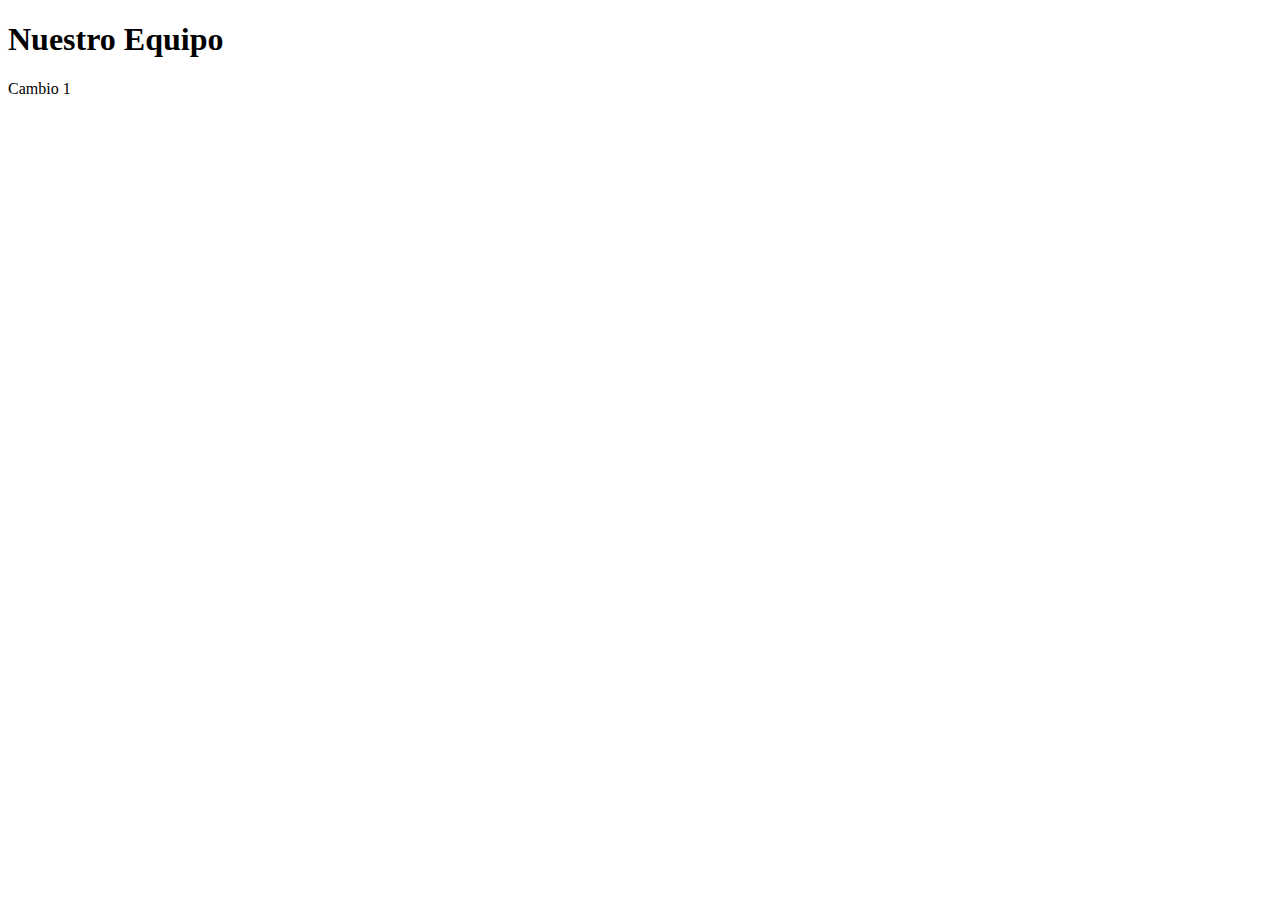
==== pages/equipo.html @ 96e83214 "Actualiza la documentacion y los estilos del proyecto" ====
<!DOCTYPE html>
<html lang="en">
<head>
    <meta charset="UTF-8">
    <meta name="viewport" content="width=device-width, initial-scale=1.0">
    <meta http-equiv="X-UA-Compatible" content="ie=edge">
    <title>Nuestro Equipo</title>
</head>
<body>
    <h1>Nuestro Equipo</h1>
    <p>Cambio 1</p>
</body>
</html>
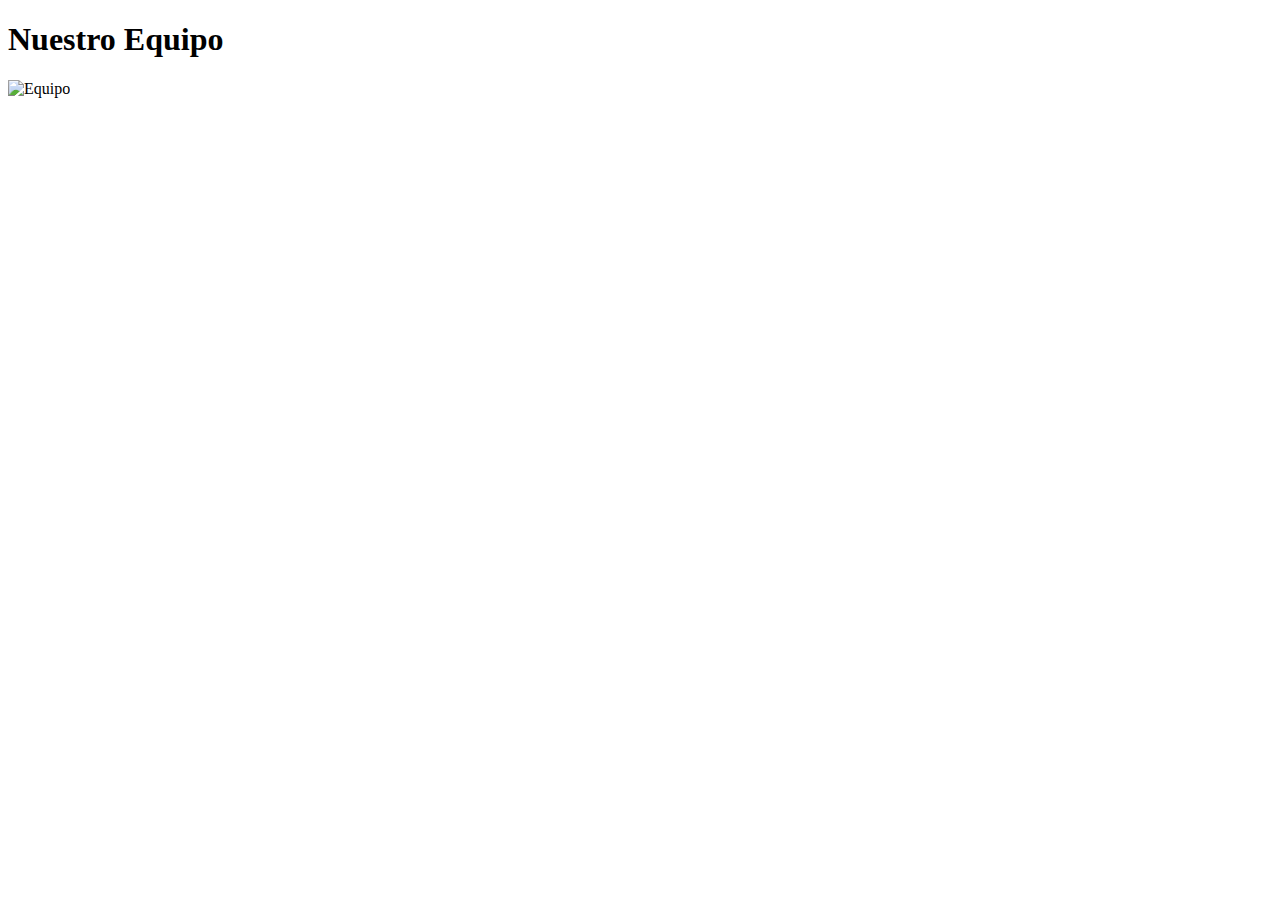
==== commit 5128b4f8: "Se modifica los estilos delproyecto y la pagina de equipo" ====
--- a/pages/equipo.html
+++ b/pages/equipo.html
@@ -1,13 +1,15 @@
 <!DOCTYPE html>
-<html lang="en">
+<html lang="es">
 <head>
     <meta charset="UTF-8">
     <meta name="viewport" content="width=device-width, initial-scale=1.0">
     <meta http-equiv="X-UA-Compatible" content="ie=edge">
-    <title>Nuestro Equipo</title>
+    <title>Nuestro Gran Equipo</title>
 </head>
 <body>
     <h1>Nuestro Equipo</h1>
-    <p>Cambio 1</p>
+    <div>
+        <img src="../images/equipo.png" alt="Equipo">
+    </div>
 </body>
 </html>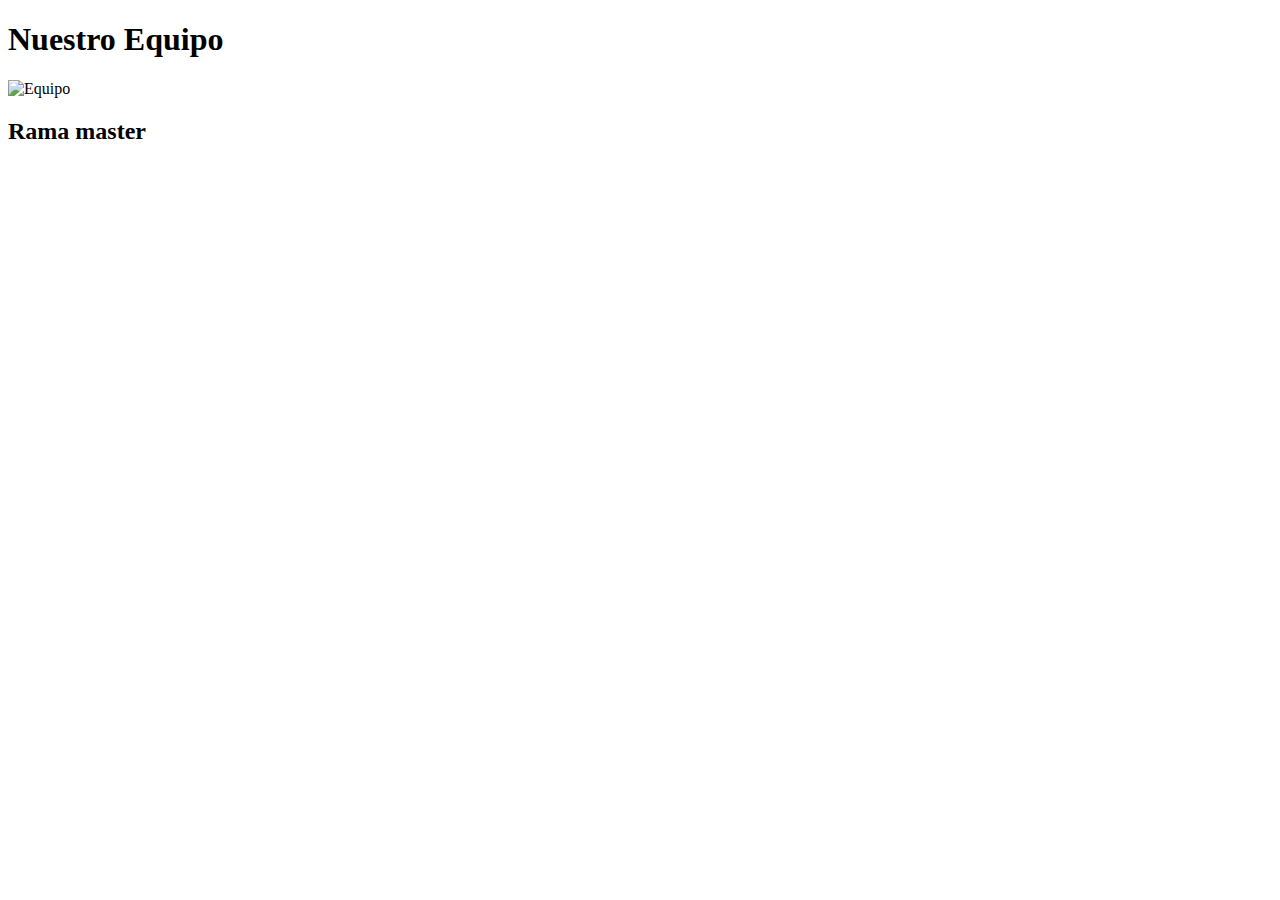
==== commit 7726f228: "Agrega Master a la pagina equipo" ====
--- a/pages/equipo.html
+++ b/pages/equipo.html
@@ -11,5 +11,8 @@
     <div>
         <img src="../images/equipo.png" alt="Equipo">
     </div>
+    <section>
+        <h2>Rama master</h2>
+    </section>
 </body>
 </html>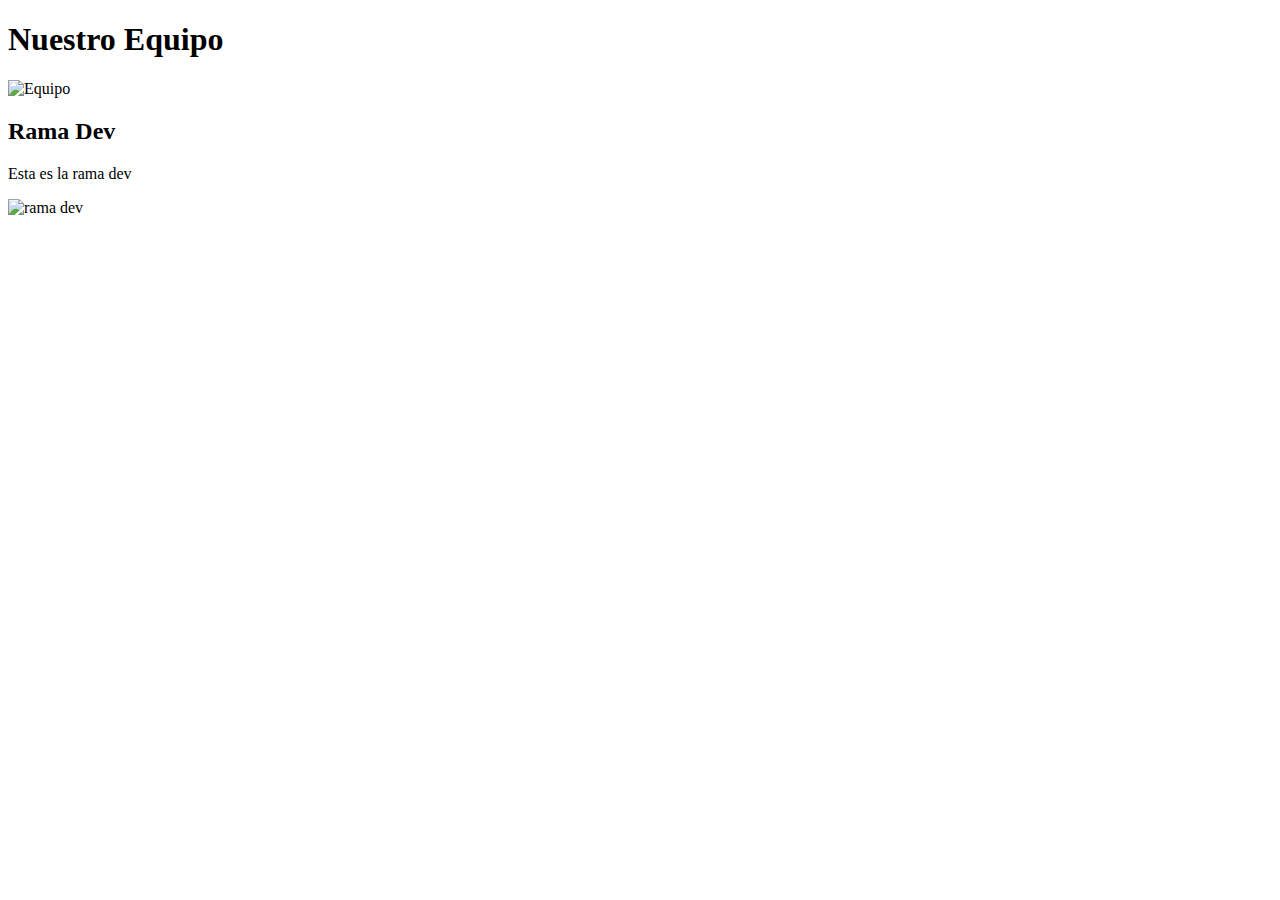
==== commit d00743fc: "Info de rama dev en equipo.html" ====
--- a/pages/equipo.html
+++ b/pages/equipo.html
@@ -12,7 +12,9 @@
         <img src="../images/equipo.png" alt="Equipo">
     </div>
     <section>
-        <h2>Rama master</h2>
+        <h2>Rama Dev</h2>
+        <p>Esta es la rama dev</p>
+        <img src="dev.jpg" alt="rama dev">
     </section>
 </body>
 </html>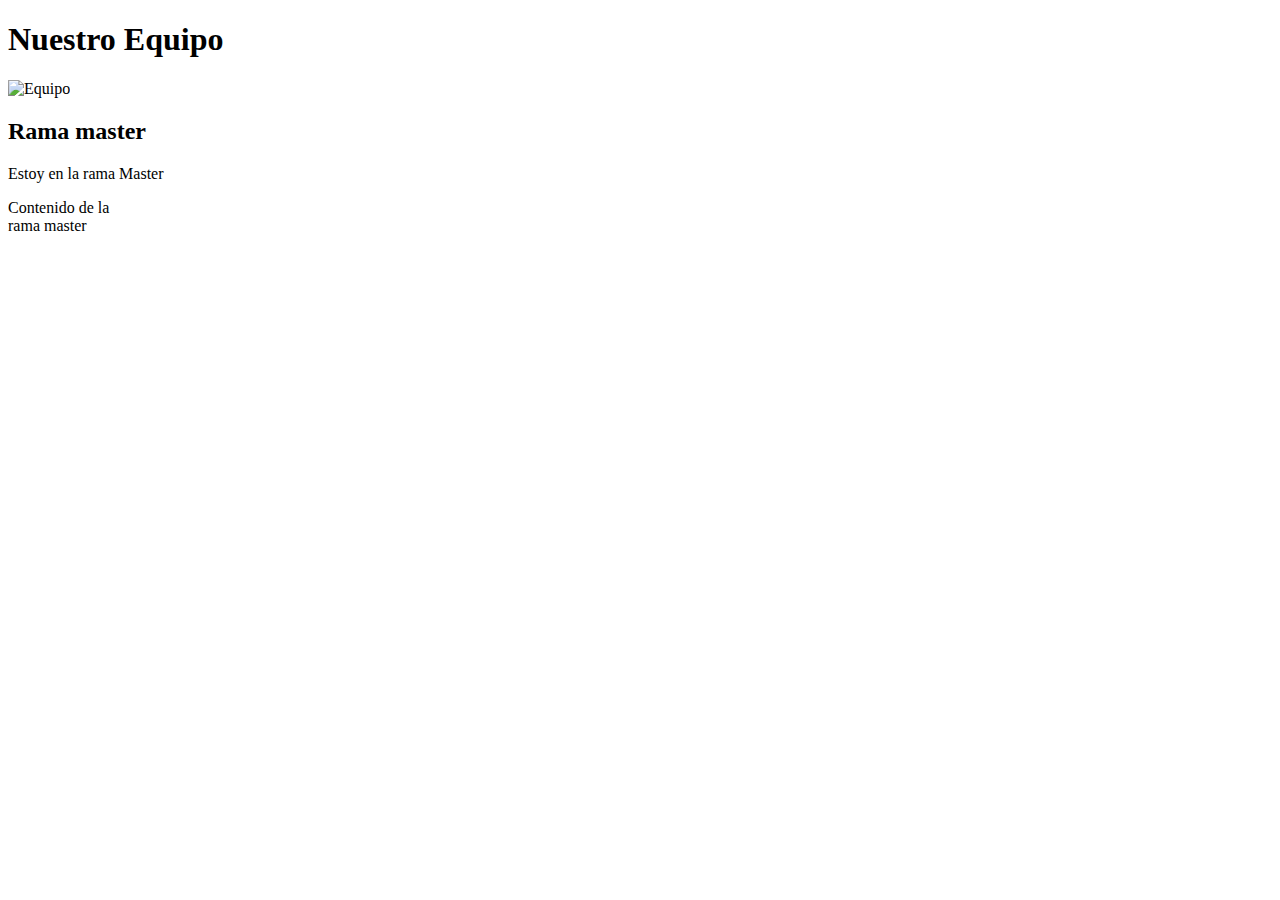
==== commit 384f7a28: "Cambios en equipo.html en rama master" ====
--- a/pages/equipo.html
+++ b/pages/equipo.html
@@ -1,10 +1,10 @@
 <!DOCTYPE html>
-<html lang="es">
+<html lang="en">
 <head>
     <meta charset="UTF-8">
     <meta name="viewport" content="width=device-width, initial-scale=1.0">
     <meta http-equiv="X-UA-Compatible" content="ie=edge">
-    <title>Nuestro Gran Equipo</title>
+    <title>Nuestro Gran Equipo (Master)</title>
 </head>
 <body>
     <h1>Nuestro Equipo</h1>
@@ -12,9 +12,13 @@
         <img src="../images/equipo.png" alt="Equipo">
     </div>
     <section>
-        <h2>Rama Dev</h2>
-        <p>Esta es la rama dev</p>
-        <img src="dev.jpg" alt="rama dev">
+        <h2>Rama master</h2>
+        <p>Estoy en la rama Master</p>
+        <article>
+            <p>Contenido de la <br>
+            rama master 
+            </p>
+        </article>
     </section>
 </body>
 </html>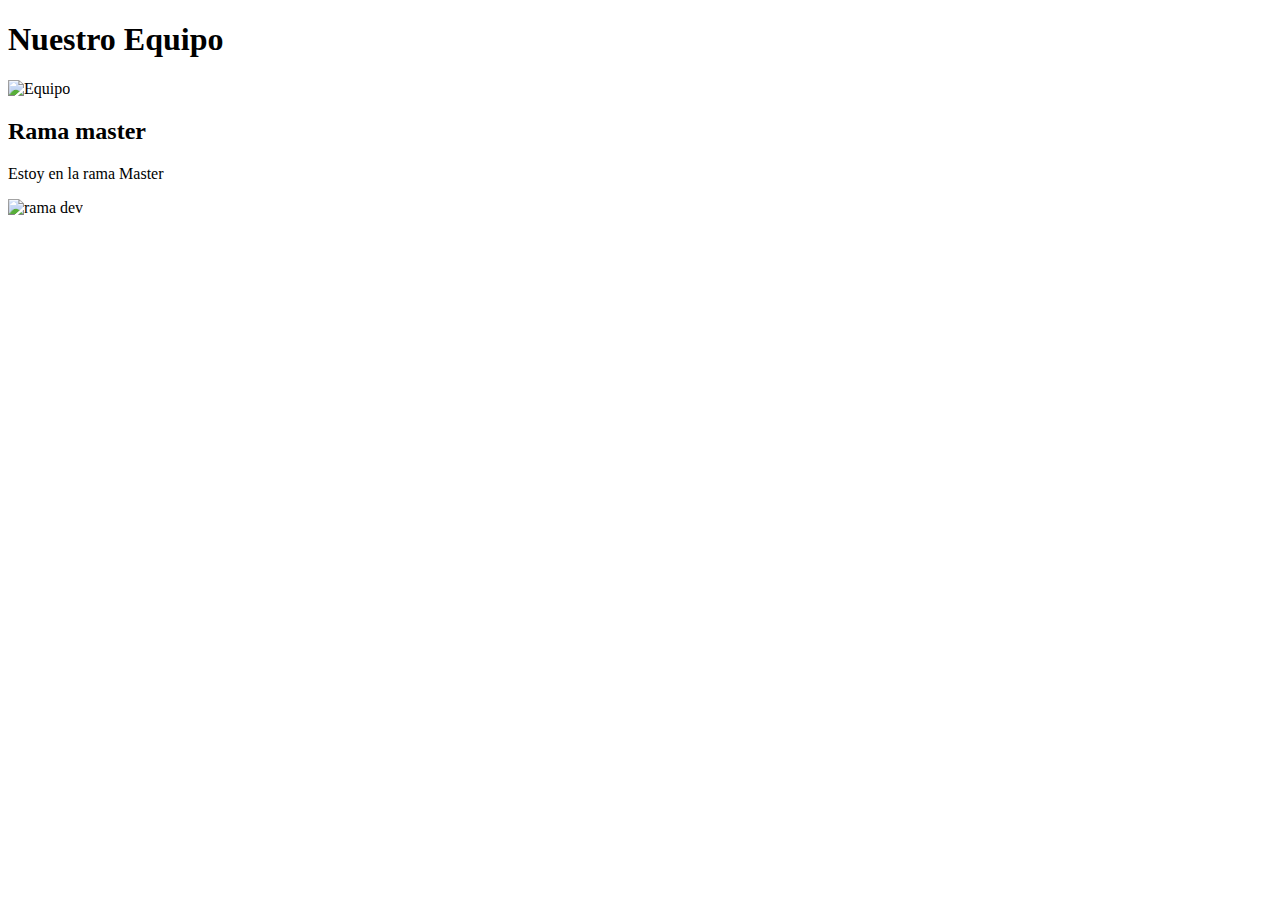
==== commit ece2e0ba: "Se solucionaron conflictos de merge con rama dev" ====
--- a/pages/equipo.html
+++ b/pages/equipo.html
@@ -14,11 +14,7 @@
     <section>
         <h2>Rama master</h2>
         <p>Estoy en la rama Master</p>
-        <article>
-            <p>Contenido de la <br>
-            rama master 
-            </p>
-        </article>
+        <img src="dev.jpg" alt="rama dev">
     </section>
 </body>
 </html>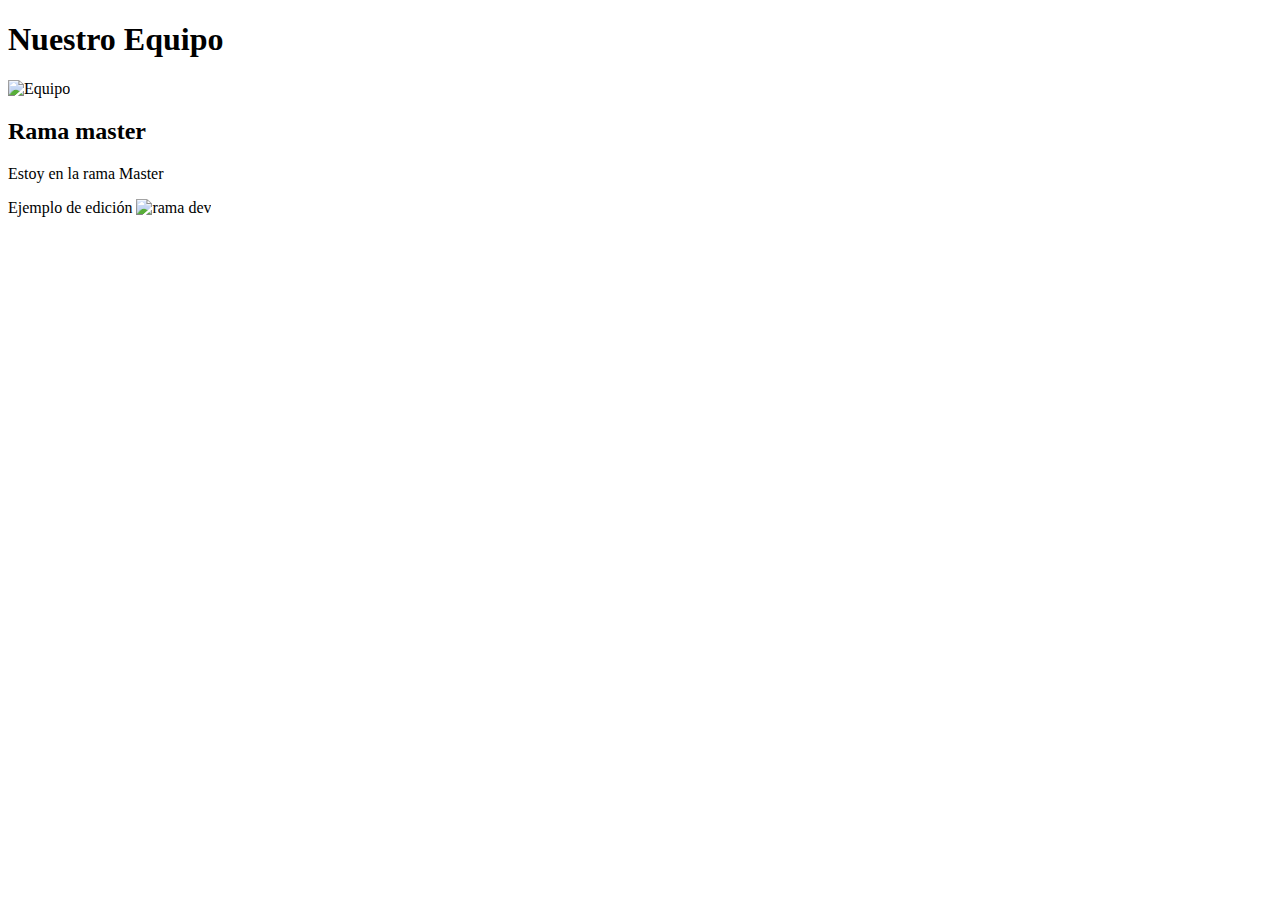
==== commit b9205d22: "Ejemplo de edicion" ====
--- a/pages/equipo.html
+++ b/pages/equipo.html
@@ -14,6 +14,7 @@
     <section>
         <h2>Rama master</h2>
         <p>Estoy en la rama Master</p>
+        <span>Ejemplo de edición</span>
         <img src="dev.jpg" alt="rama dev">
     </section>
 </body>
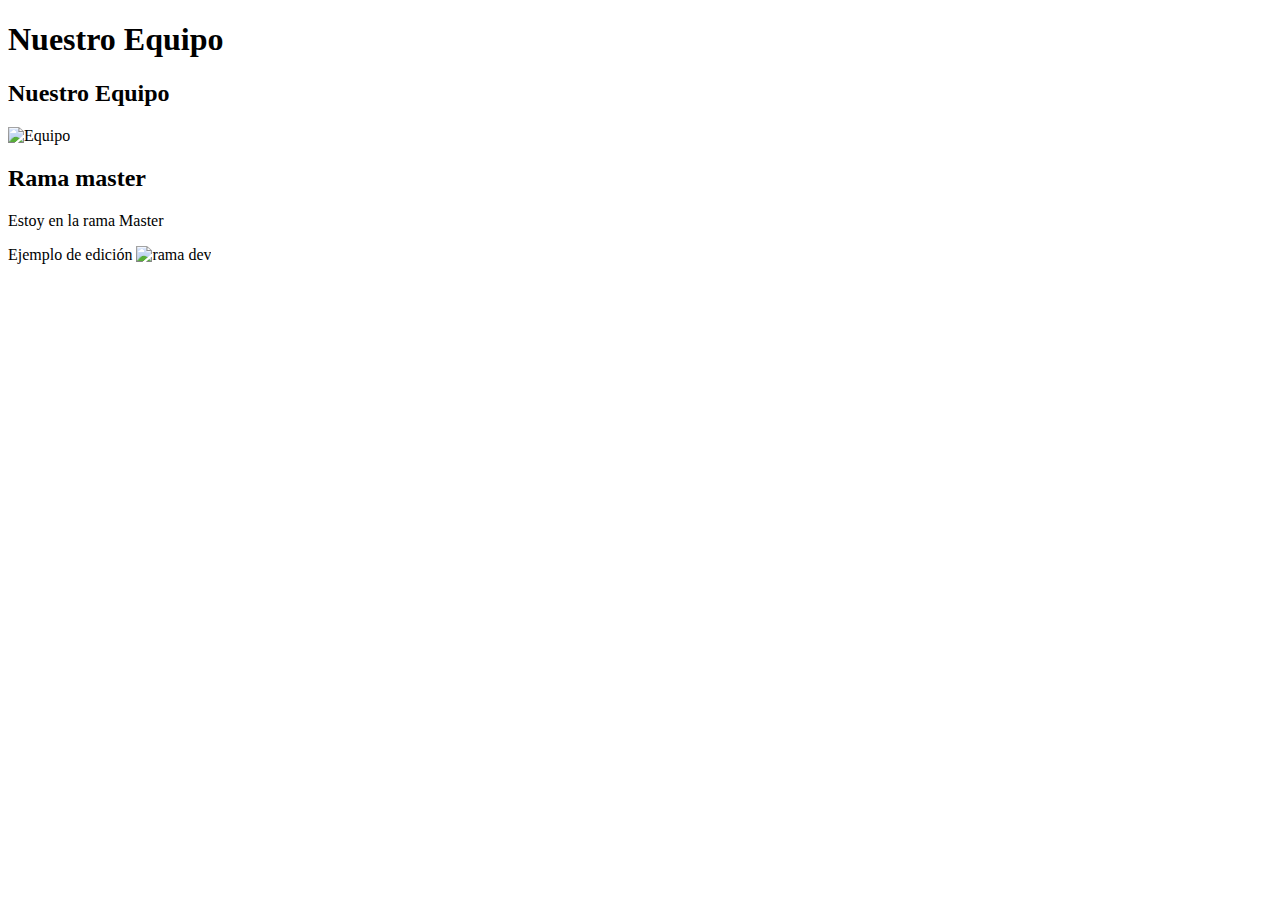
==== commit 7c75a868: "Agrega etiqueta Nuestro Equipo a etiqueta h2 en index.html" ====
--- a/pages/equipo.html
+++ b/pages/equipo.html
@@ -8,6 +8,7 @@
 </head>
 <body>
     <h1>Nuestro Equipo</h1>
+    <h2>Nuestro Equipo</h2>
     <div>
         <img src="../images/equipo.png" alt="Equipo">
     </div>
